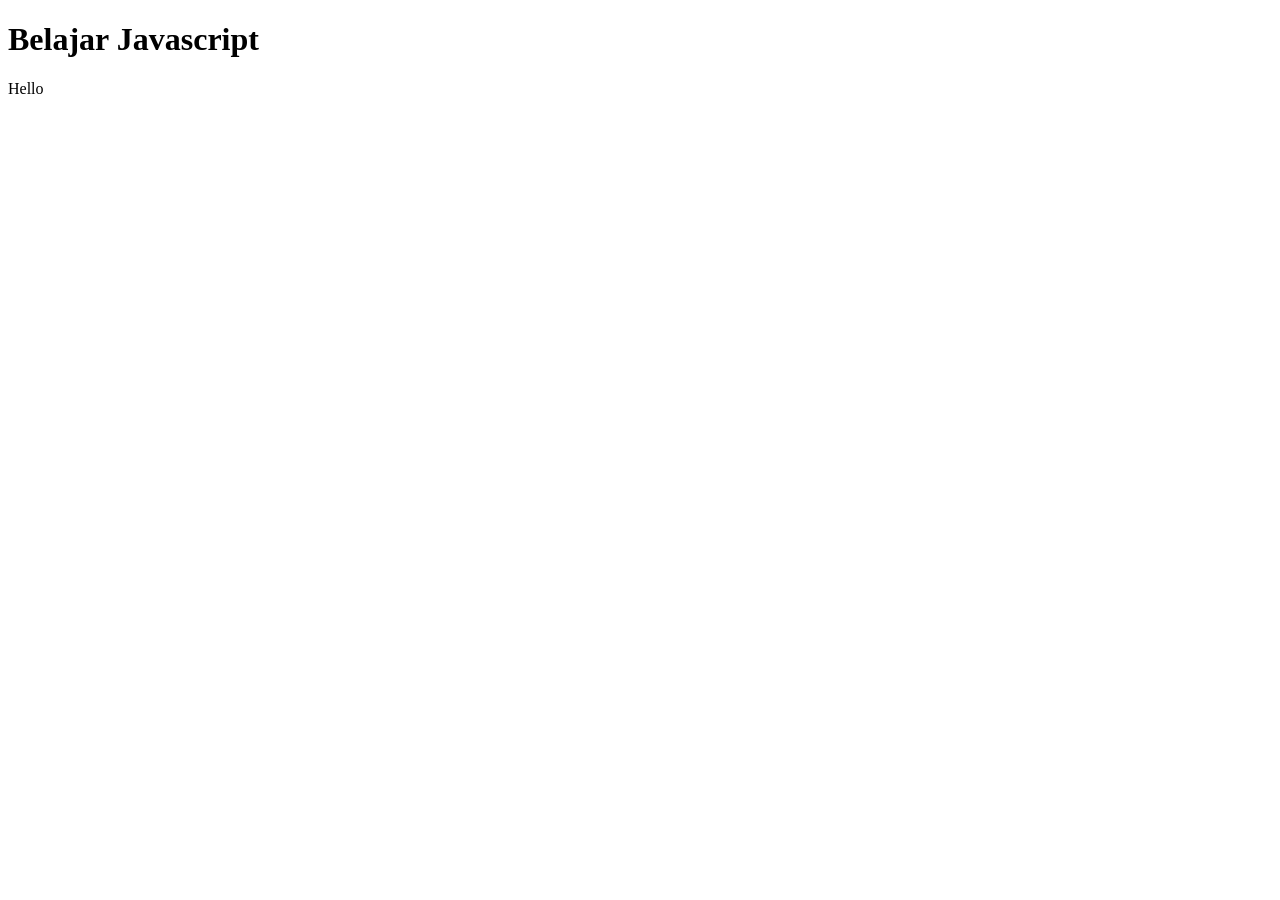
==== javascript/index.html @ 41a09a64 "Materi Javascript" ====
<!DOCTYPE html>
<html lang="en">
<head>
    <meta charset="UTF-8">
    <meta name="viewport" content="width=device-width, initial-scale=1.0">
    <title>Belajarr Javascript</title>
</head>
<body>
    <h1>Belajar Javascript</h1>
    <p id="demo">Hello</p>
</body>
</html>
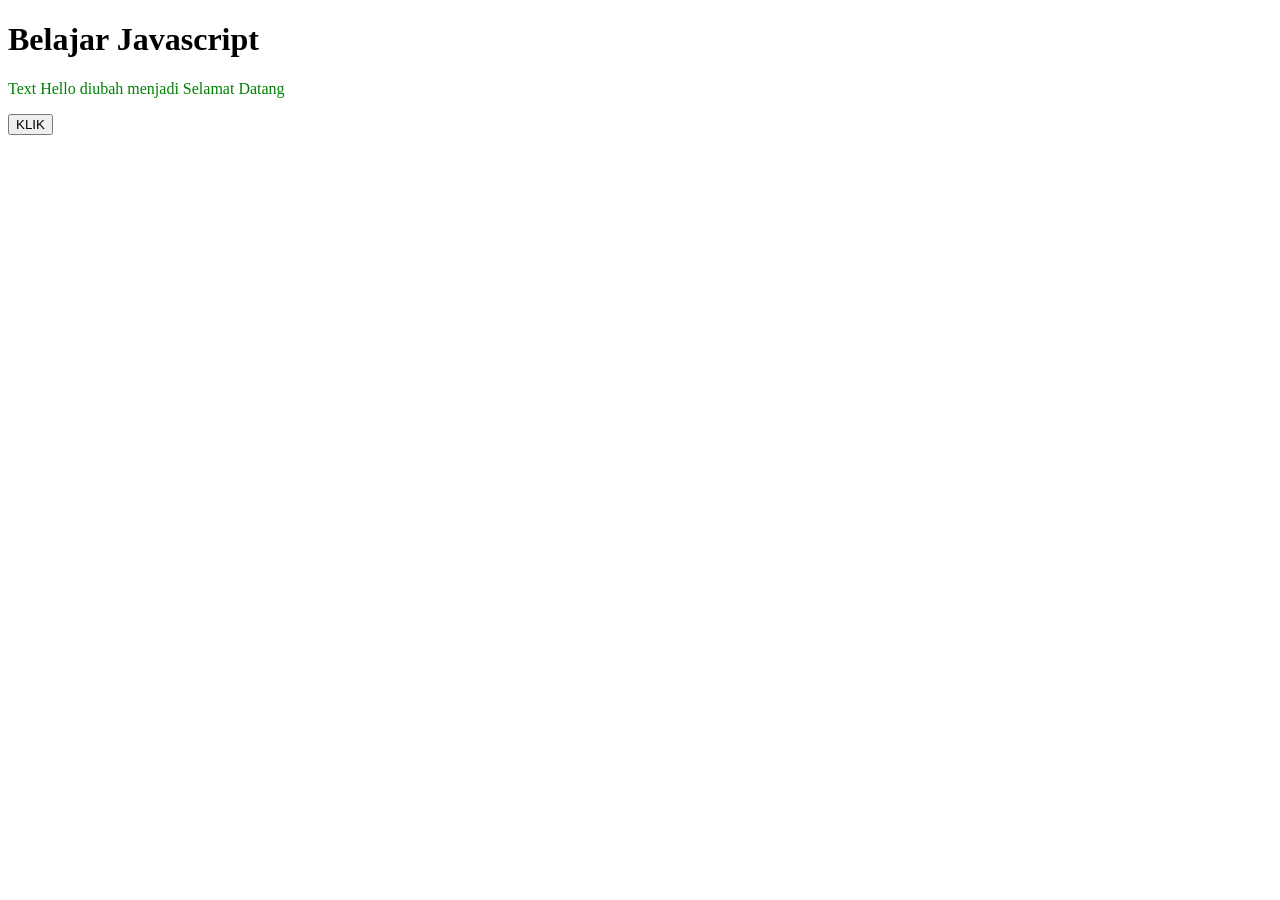
==== commit 5cbd50f2: "apakek" ====
--- a/javascript/index.html
+++ b/javascript/index.html
@@ -8,5 +8,16 @@
 <body>
     <h1>Belajar Javascript</h1>
     <p id="demo">Hello</p>
+    <button onclick="alert('Hello')">KLIK</button>
+
+    <script>
+        document.getElementById ("demo").innerHTML = 'Text Hello diubah menjadi Selamat Datang';
+
+
+
+        document.getElementById("demo").style.color = "green";
+
+        console.log("Pesan inii dapat dilihat di console browser");
+    </script>
 </body>
 </html>
